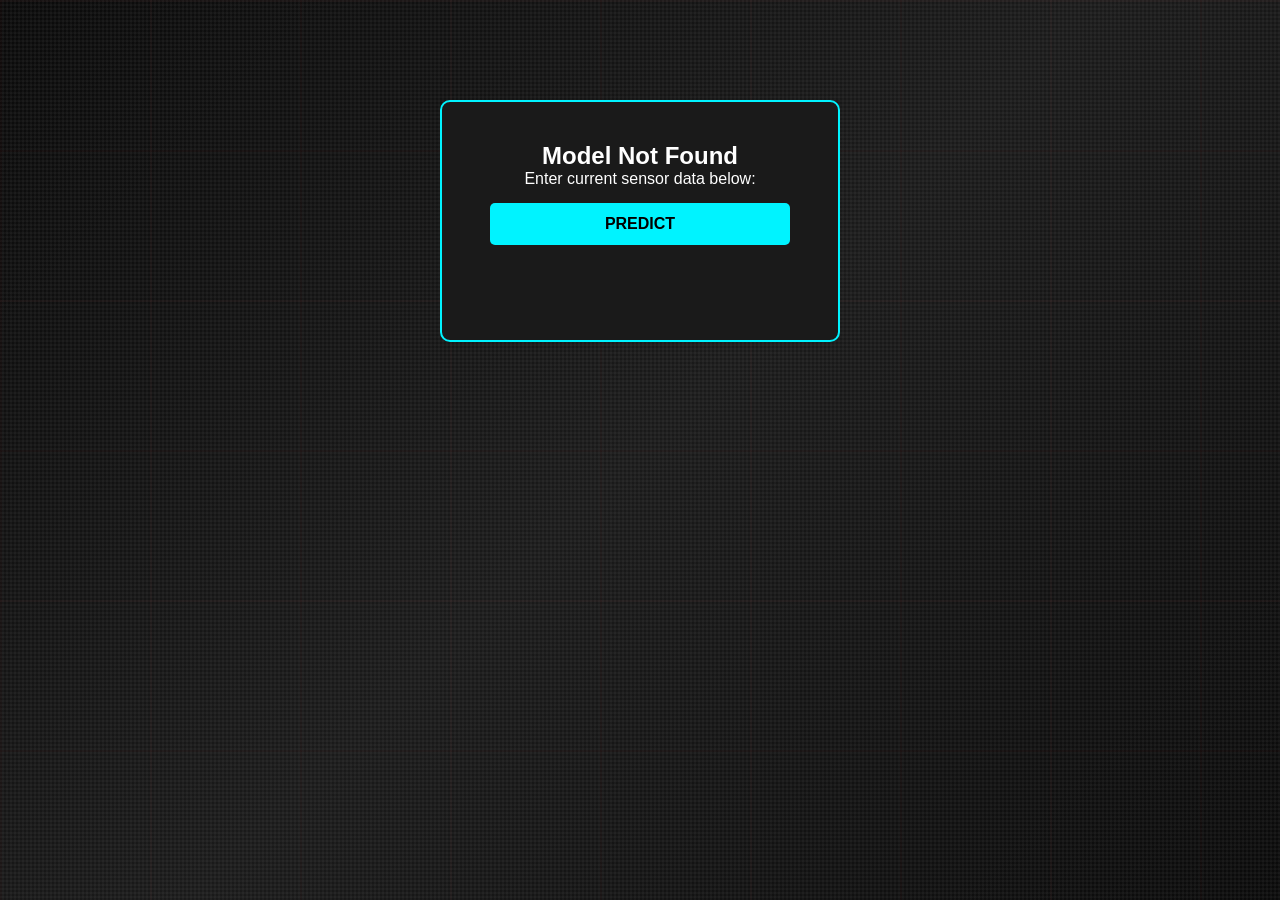
==== prediction.html @ 8bbd8774 "Update prediction.html" ====
<!DOCTYPE html>
<html lang="en">
<head>
    <meta charset="UTF-8">
    <title>Live Disaster Prediction</title>
    <link rel="stylesheet" href="design.css"> 
    <style>
        .prediction-box { 
            background: #1a1a1a; 
            padding: 40px; 
            border: 2px solid #00f3ff; 
            border-radius: 10px; 
            width: 400px; 
            margin: 100px auto; 
            text-align: center; 
            color: white; 
            font-family: sans-serif;
        }
        input { 
            width: 90%; 
            padding: 12px; 
            margin: 10px 0; 
            background: #333; 
            color: white; 
            border: 1px solid #555; 
            border-radius: 5px; 
            font-size: 16px;
        }
        button { 
            background: #00f3ff; 
            color: black; 
            padding: 12px 20px; 
            font-weight: bold; 
            cursor: pointer; 
            border: none; 
            margin-top: 15px; 
            width: 95%; 
            font-size: 16px; 
            border-radius: 5px;
        }
        #result { 
            margin-top: 25px; 
            font-size: 20px; 
            font-weight: bold; 
            padding: 15px; 
            border-radius: 8px;
        }
        /* Color Classes */
        .safe { color: #00e676; }
        .medium { color: #ffeb3b; }
        .danger { color: #ff4444; }
        .guide-text { font-size: 13px; color: #aaa; margin-top: 15px; border-top: 1px solid #444; padding-top: 10px; line-height: 1.5; }
    </style>
</head>
<body>

    <div class="prediction-box">
        <h2 id="page-title">Loading Model...</h2>
        <p>Enter current sensor data below:</p>
        
        <div id="input-container"></div>
        
        <button onclick="getLivePrediction()">PREDICT</button>
        <div id="result"></div>
    </div>

    <script>
        const disasterConfig = {
            'landslide': { title: 'Landslide', features: ['Slope Steepness', 'Precipitation Level', 'Terrain Curvature'] },
            'flood': { title: 'Flood', features: ['Monsoon Intensity', 'Drainage Systems Score', 'Siltation Score'] },
            'cyclone': { title: 'Cyclone', features: ['Atmospheric Pressure (mb)', 'Wind Speed (km/h)', 'Humidity (%)'] },
            'drought': { title: 'Drought', features: ['Precipitation (mm)', 'Humidity (%)', 'Average Temp (C)'] },
            'heatwave': { title: 'Heatwave', features: ['Max Temp (C)', 'Average Temp (C)', 'Relative Humidity (%)'] },
            'earthquake': { title: 'Earthquake', features: ['Magnitude', 'Longitude', 'Depth (km)'] },
            'tsunami': { title: 'Tsunami', features: ['Significance Score', 'Magnitude', 'Depth (km)'] },
            'forestfires': { title: 'Forest Fire', features: ['Relative Humidity (%)', 'Fuel Moisture (FFMC)', 'Temperature (C)'] }
        };

        const urlParams = new URLSearchParams(window.location.search);
        const activeModel = urlParams.get('model');

        window.onload = function() {
            if (!activeModel || !disasterConfig[activeModel]) {
                document.getElementById('page-title').innerText = "Model Not Found";
                return;
            }
            const config = disasterConfig[activeModel];
            document.getElementById('page-title').innerText = config.title + " Live AI";
            let inputsHTML = '';
            for (let i = 0; i < config.features.length; i++) {
                inputsHTML += `<input type="number" id="input-${i}" placeholder="${config.features[i]}" step="any">`;
            }
            document.getElementById('input-container').innerHTML = inputsHTML;
        };

        async function getLivePrediction() {
            const config = disasterConfig[activeModel];
            const resultDiv = document.getElementById('result');
            let userInputs = {};
            for (let i = 0; i < config.features.length; i++) {
                let val = document.getElementById(`input-${i}`).value;
                if (!val) { alert("Please fill all fields!"); return; }
                userInputs[`f${i+1}`] = parseFloat(val);
            }

            resultDiv.innerHTML = "Analyzing AI...";
            resultDiv.className = "";
            resultDiv.style.color = "white";

            try {
                const response = await fetch(`https://disaster-ai-1-o9ui.onrender.com/predict/${activeModel}`, {
                    method: 'POST',
                    headers: { 'Content-Type': 'application/json' },
                    body: JSON.stringify(userInputs)
                });

                const answer = await response.json();
                const prob = answer.probability;
                const guide = `<div class="guide-text"><b>Risk Guide:</b><br>0% to 30%: SAFE<br>40% to 60%: MEDIUM<br>70% to 100%: DANGER</div>`;

                // LOGIC RANGES
                if (prob <= 30) {
                    resultDiv.innerHTML = `✅ SAFE AREA<br>Risk Level: ${prob}% ${guide}`;
                    resultDiv.className = "safe";
                } 
                else if (prob >= 40 && prob <= 60) {
                    resultDiv.innerHTML = `⚠️ MEDIUM RISK<br>Risk Level: ${prob}% ${guide}`;
                    resultDiv.className = "medium";
                } 
                else if (prob >= 70) {
                    resultDiv.innerHTML = `🚨 DANGER DETECTED<br>Risk Level: ${prob}% ${guide}`;
                    resultDiv.className = "danger";
                }
                else {
                    resultDiv.innerHTML = `⚖️ UNCERTAIN<br>Risk Level: ${prob}% ${guide}`;
                }
            } catch (error) {
                resultDiv.innerHTML = "Error: Is the Python Server running?";
                resultDiv.className = "danger";
            }
        }
    </script>
</body>
</html>
---- design.css ----
@charset "utf-8";
/* CSS Document */

/*

TemplateMo 600 Prism Flux

https://templatemo.com/tm-600-prism-flux

*/

* {
	margin: 0;
	padding: 0;
	box-sizing: border-box;
}

:root {
	--primary-black: #0a0a0a;
	--carbon-dark: #121212;
	--carbon-medium: #1a1a1a;
	--carbon-light: #2a2a2a;
	--metal-dark: #3a3a3a;
	--metal-light: #4a4a4a;
	--accent-red: #ff3333;
	--accent-blue: #00a8ff;
	--accent-green: #00ff88;
	--accent-purple: #9945ff;
	--accent-cyan: #00ffff;
	--text-primary: #ffffff;
	--text-secondary: #b0b0b0;
	--text-dim: #808080;
}

html {
	scroll-behavior: smooth;
}

body {
	font-family: 'Orbitron', 'Rajdhani', sans-serif;
	background: var(--primary-black);
	color: var(--text-primary);
	overflow-x: hidden;
	position: relative;
}

/* Carbon Fiber Background Pattern */
body::before {
	content: '';
	position: fixed;
	top: 0;
	left: 0;
	width: 100%;
	height: 100%;
	background:
		repeating-linear-gradient(0deg,
			transparent,
			transparent 2px,
			rgba(255, 255, 255, 0.03) 2px,
			rgba(255, 255, 255, 0.03) 4px),
		repeating-linear-gradient(90deg,
			transparent,
			transparent 2px,
			rgba(255, 255, 255, 0.03) 2px,
			rgba(255, 255, 255, 0.03) 4px),
		linear-gradient(135deg,
			var(--primary-black) 0%,
			var(--carbon-dark) 25%,
			var(--carbon-medium) 50%,
			var(--carbon-dark) 75%,
			var(--primary-black) 100%);
	z-index: -2;
}

/* Animated Grid Overlay */
body::after {
	content: '';
	position: fixed;
	top: 0;
	left: 0;
	width: 100%;
	height: 100%;
	background-image:
		linear-gradient(rgba(255, 51, 51, 0.05) 2px, transparent 2px),
		linear-gradient(90deg, rgba(255, 51, 51, 0.05) 2px, transparent 2px);
	background-size: 150px 150px;
	animation: gridMove 20s linear infinite;
	z-index: -1;
	opacity: 0.5;
}

@keyframes gridMove {
	0% {
		transform: translate(0, 0);
	}

	100% {
		transform: translate(150px, 150px);
	}
}

/* Loading Screen */
.loader {
	position: fixed;
	top: 0;
	left: 0;
	width: 100%;
	height: 100vh;
	background: var(--primary-black);
	display: flex;
	justify-content: center;
	align-items: center;
	z-index: 10000;
	transition: opacity 0.5s, visibility 0.5s;
}

.loader.hidden {
	opacity: 0;
	visibility: hidden;
}

.loader-content {
	text-align: center;
}

.loader-prism {
	width: 100px;
	height: 100px;
	position: relative;
	margin: 0 auto 30px;
}

.prism-face {
	position: absolute;
	width: 100%;
	height: 100%;
	border: 2px solid transparent;
	transform-origin: center;
	animation: prismRotate 3s linear infinite;
}

.prism-face:nth-child(1) {
	border-image: linear-gradient(45deg, var(--accent-red), var(--accent-blue)) 1;
	animation-delay: 0s;
}

.prism-face:nth-child(2) {
	border-image: linear-gradient(45deg, var(--accent-blue), var(--accent-green)) 1;
	transform: rotate(60deg);
	animation-delay: 0.2s;
}

.prism-face:nth-child(3) {
	border-image: linear-gradient(45deg, var(--accent-green), var(--accent-purple)) 1;
	transform: rotate(120deg);
	animation-delay: 0.4s;
}

@keyframes prismRotate {
	0% {
		transform: rotate(0deg) scale(1);
	}

	50% {
		transform: rotate(180deg) scale(1.2);
	}

	100% {
		transform: rotate(360deg) scale(1);
	}
}

/* Navigation Header */
.header {
	position: fixed;
	top: 0;
	width: 100%;
	background: linear-gradient(180deg,
			rgba(18, 18, 18, 0.98) 0%,
			rgba(18, 18, 18, 0.9) 50%,
			rgba(18, 18, 18, 0) 100%);
	backdrop-filter: blur(20px);
	border-bottom: 1px solid rgba(255, 255, 255, 0.1);
	z-index: 1000;
	transition: all 0.3s ease;
}

.header.scrolled {
	background: rgba(18, 18, 18, 0.98);
	backdrop-filter: blur(30px);
	box-shadow: 0 10px 30px rgba(0, 0, 0, 0.8);
}

.nav-container {
	max-width: 1400px;
	margin: 0 auto;
	display: flex;
	justify-content: space-between;
	align-items: center;
	padding: 20px 30px;
}

.logo {
	display: flex;
	align-items: center;
	text-decoration: none;
	position: relative;
}

.logo-icon {
	width: 45px;
	height: 45px;
	margin-right: 15px;
	position: relative;
}

/* Prism-inspired logo */
.logo-prism {
	width: 100%;
	height: 100%;
	position: relative;
	display: flex;
	align-items: center;
	justify-content: center;
}

.prism-shape {
	width: 30px;
	height: 30px;
	position: relative;
	transform: rotate(45deg);
	background: linear-gradient(135deg,
			var(--accent-red) 0%,
			var(--accent-blue) 33%,
			var(--accent-green) 66%,
			var(--accent-purple) 100%);
	animation: prismShine 3s ease-in-out infinite;
}

@keyframes prismShine {

	0%,
	100% {
		filter: brightness(1) hue-rotate(0deg);
		transform: rotate(45deg) scale(1);
	}

	50% {
		filter: brightness(1.5) hue-rotate(10deg);
		transform: rotate(45deg) scale(1.1);
	}
}

.prism-shape::before,
.prism-shape::after {
	content: '';
	position: absolute;
	width: 100%;
	height: 100%;
	background: inherit;
	opacity: 0.5;
}

.prism-shape::before {
	transform: rotate(60deg);
}

.prism-shape::after {
	transform: rotate(-60deg);
}

.logo-text {
	font-size: 24px;
	font-weight: 900;
	letter-spacing: 2px;
	text-transform: uppercase;
}

.logo-text .prism {
	background: linear-gradient(135deg, var(--text-primary), var(--accent-cyan));
	-webkit-background-clip: text;
	-webkit-text-fill-color: transparent;
	background-clip: text;
}

.logo-text .flux {
	color: var(--text-secondary);
	font-weight: 300;
	margin-left: 5px;
}

.nav-menu {
	display: flex;
	list-style: none;
	gap: 10px;
	align-items: center;
}

.nav-menu a {
	color: var(--text-secondary);
	text-decoration: none;
	padding: 12px 25px;
	transition: all 0.3s ease;
	position: relative;
	text-transform: uppercase;
	font-weight: 500;
	letter-spacing: 1px;
	font-size: 14px;
}

.nav-menu a::before {
	content: '';
	position: absolute;
	bottom: 0;
	left: 50%;
	transform: translateX(-50%);
	width: 0;
	height: 2px;
	background: linear-gradient(90deg, var(--accent-blue), var(--accent-purple));
	transition: width 0.3s ease;
}

.nav-menu a:hover {
	color: var(--text-primary);
}

.nav-menu a:hover::before,
.nav-menu a.active::before {
	width: 80%;
}

.nav-menu a.active {
	color: var(--accent-cyan);
}

.menu-toggle {
	display: none;
	flex-direction: column;
	cursor: pointer;
	padding: 5px;
}

.menu-toggle span {
	width: 30px;
	height: 3px;
	background: linear-gradient(90deg, var(--accent-blue), var(--accent-purple));
	margin: 3px 0;
	transition: 0.3s;
	border-radius: 2px;
}

.menu-toggle.active span:nth-child(1) {
	transform: rotate(-45deg) translate(-5px, 6px);
}

.menu-toggle.active span:nth-child(2) {
	opacity: 0;
}

.menu-toggle.active span:nth-child(3) {
	transform: rotate(45deg) translate(-5px, -6px);
}

/* Hero Section with 3D Carousel */
.hero {
	min-height: 100vh;
	display: flex;
	align-items: center;
	justify-content: center;
	position: relative;
	padding: 120px 20px 80px;
	background: radial-gradient(ellipse at center,
			rgba(153, 69, 255, 0.1) 0%,
			transparent 50%);
}

.carousel-container {
	width: 100%;
	max-width: 1600px;
	height: 650px;
	perspective: 1200px;
	position: relative;
	padding-top: 60px;
}

.carousel {
	width: 100%;
	height: 100%;
	position: relative;
	transform-style: preserve-3d;
}

.carousel-item {
	position: absolute;
	width: 400px;
	height: 500px;
	left: 50%;
	top: 50%;
	transform-style: preserve-3d;
	transition: all 0.8s cubic-bezier(0.4, 0.0, 0.2, 1);
	cursor: pointer;
	transform-origin: center center;
}

.carousel-item .card {
	width: 100%;
	height: 100%;
	background: linear-gradient(135deg, var(--carbon-medium), var(--carbon-dark));
	border: 2px solid var(--metal-dark);
	border-radius: 20px;
	padding: 30px;
	position: relative;
	overflow: hidden;
	box-shadow:
		0 20px 40px rgba(0, 0, 0, 0.8),
		inset 0 1px 0 rgba(255, 255, 255, 0.1);
}

.carousel-item .card::before {
	content: '';
	position: absolute;
	top: 0;
	left: 0;
	right: 0;
	height: 1px;
	background: linear-gradient(90deg,
			transparent,
			rgba(255, 255, 255, 0.5),
			transparent);
	animation: scanline 3s linear infinite;
}

@keyframes scanline {
	0% {
		transform: translateY(0);
	}

	100% {
		transform: translateY(500px);
	}
}

.card-number {
	position: absolute;
	top: 20px;
	right: 30px;
	font-size: 72px;
	font-weight: 900;
	color: rgba(153, 69, 255, 0.1);
	font-family: 'Orbitron', monospace;
}

.card-image {
	width: 100%;
	height: 200px;
	background: var(--carbon-dark);
	border-radius: 10px;
	margin-bottom: 20px;
	overflow: hidden;
	position: relative;
	border: 1px solid var(--metal-dark);
}

.card-image img {
	width: 100%;
	height: 100%;
	object-fit: cover;
	filter: grayscale(50%) contrast(1.2);
	transition: all 0.5s ease;
}

.carousel-item:hover .card-image img {
	filter: grayscale(0%) contrast(1.3);
	transform: scale(1.1);
}

.card-title {
	font-size: 24px;
	font-weight: 700;
	margin-bottom: 15px;
	text-transform: uppercase;
	letter-spacing: 2px;
	background: linear-gradient(135deg, var(--text-primary), var(--accent-purple));
	-webkit-background-clip: text;
	-webkit-text-fill-color: transparent;
	background-clip: text;
}

.card-description {
	color: var(--text-secondary);
	line-height: 1.6;
	margin-bottom: 20px;
	font-size: 14px;
}

.card-tech {
	display: flex;
	flex-wrap: wrap;
	gap: 8px;
	margin-bottom: 20px;
}

.tech-badge {
	padding: 5px 12px;
	background: rgba(153, 69, 255, 0.1);
	border: 1px solid var(--accent-purple);
	border-radius: 20px;
	font-size: 12px;
	color: var(--accent-purple);
	text-transform: uppercase;
	letter-spacing: 1px;
}

.card-cta {
	padding: 12px 30px;
	background: linear-gradient(135deg, var(--accent-purple), var(--accent-blue));
	border: none;
	border-radius: 30px;
	color: var(--text-primary);
	font-weight: 700;
	text-transform: uppercase;
	letter-spacing: 2px;
	cursor: pointer;
	transition: all 0.3s ease;
	box-shadow: 0 5px 15px rgba(153, 69, 255, 0.3);
}

.card-cta:hover {
	transform: translateY(-2px);
	box-shadow: 0 8px 25px rgba(153, 69, 255, 0.5);
}

/* Carousel Controls */
.carousel-controls {
	position: absolute;
	bottom: -70px;
	left: 50%;
	transform: translateX(-50%);
	display: flex;
	gap: 20px;
	z-index: 100;
}

.carousel-btn {
	width: 60px;
	height: 60px;
	background: linear-gradient(135deg, var(--carbon-medium), var(--carbon-dark));
	border: 2px solid var(--metal-dark);
	border-radius: 50%;
	color: var(--accent-purple);
	font-size: 24px;
	cursor: pointer;
	transition: all 0.3s ease;
	display: flex;
	align-items: center;
	justify-content: center;
	box-shadow:
		0 5px 15px rgba(0, 0, 0, 0.5),
		inset 0 1px 0 rgba(255, 255, 255, 0.1);
}

.carousel-btn:hover {
	border-color: var(--accent-purple);
	box-shadow:
		0 8px 25px rgba(153, 69, 255, 0.3),
		inset 0 1px 0 rgba(255, 255, 255, 0.2);
	transform: scale(1.1);
}

.carousel-indicators {
	position: absolute;
	top: 30px;
	left: 50%;
	transform: translateX(-50%);
	display: flex;
	gap: 15px;
	z-index: 100;
}

.indicator {
	width: 12px;
	height: 12px;
	background: var(--metal-dark);
	border: 1px solid var(--metal-light);
	border-radius: 50%;
	cursor: pointer;
	transition: all 0.3s ease;
}

.indicator.active {
	background: linear-gradient(135deg, var(--accent-purple), var(--accent-blue));
	box-shadow: 0 0 10px rgba(153, 69, 255, 0.5);
	transform: scale(1.3);
}

/* NEW: Prism Philosophy Section */
.philosophy-section {
	padding: 120px 30px;
	background: linear-gradient(180deg,
			var(--primary-black) 0%,
			rgba(153, 69, 255, 0.02) 50%,
			var(--primary-black) 100%);
	position: relative;
	overflow: hidden;
}

.philosophy-container {
	max-width: 1200px;
	margin: 0 auto;
	text-align: center;
}

/* Animated Prism Line */
.prism-line {
	width: 100%;
	height: 2px;
	margin: 0 auto 60px;
	position: relative;
	overflow: hidden;
	background: var(--carbon-medium);
}

.prism-line::before {
	content: '';
	position: absolute;
	top: 0;
	left: -100%;
	width: 100%;
	height: 100%;
	background: linear-gradient(90deg,
			transparent,
			var(--accent-red) 20%,
			var(--accent-blue) 40%,
			var(--accent-green) 60%,
			var(--accent-purple) 80%,
			transparent);

	animation: prismSweep 4s ease-in-out infinite;
}

@keyframes prismSweep {
	0% {
		left: -100%;
	}

	100% {
		left: 100%;
	}
}

.philosophy-headline {
	font-size: 56px;
	font-weight: 900;
	text-transform: uppercase;
	letter-spacing: 3px;
	margin-bottom: 30px;
	line-height: 1.2;
	background: linear-gradient(135deg,
			var(--accent-cyan) 0%,
			var(--accent-purple) 25%,
			var(--accent-blue) 50%,
			var(--accent-green) 75%,
			var(--accent-cyan) 100%);
	-webkit-background-clip: text;
	-webkit-text-fill-color: transparent;
	background-clip: text;
	background-size: 200% 200%;
	animation: gradientFlow 5s ease infinite;
}

@keyframes gradientFlow {
	0% {
		background-position: 0% 50%;
	}

	50% {
		background-position: 100% 50%;
	}

	100% {
		background-position: 0% 50%;
	}
}

.philosophy-subheading {
	font-size: 20px;
	color: var(--text-secondary);
	max-width: 700px;
	margin: 0 auto 80px;
	line-height: 1.6;
	font-weight: 300;
}

.philosophy-pillars {
	display: grid;
	grid-template-columns: repeat(auto-fit, minmax(300px, 1fr));
	gap: 50px;
	margin-bottom: 60px;
}

.pillar {
	position: relative;
	padding: 40px 30px;
	background: linear-gradient(135deg,
			rgba(42, 42, 42, 0.2),
			rgba(26, 26, 26, 0.3));
	border: 1px solid var(--metal-dark);
	border-radius: 20px;
	transition: all 0.4s ease;
	overflow: hidden;
}

.pillar::before {
	content: '';
	position: absolute;
	top: 0;
	left: 0;
	width: 100%;
	height: 2px;
	background: linear-gradient(90deg,
			var(--accent-purple),
			var(--accent-blue),
			var(--accent-green));
	transform: scaleX(0);
	transition: transform 0.4s ease;
}

.pillar:hover::before {
	transform: scaleX(1);
}

.pillar:hover {
	transform: translateY(-10px);
	border-color: var(--accent-purple);
	box-shadow: 0 20px 40px rgba(153, 69, 255, 0.2);
	background: linear-gradient(135deg,
			rgba(153, 69, 255, 0.05),
			rgba(26, 26, 26, 0.3));
}

.pillar-icon {
	width: 80px;
	height: 80px;
	margin: 0 auto 25px;
	display: flex;
	align-items: center;
	justify-content: center;
	font-size: 40px;
	position: relative;
}

.pillar-icon::before {
	content: '';
	position: absolute;
	width: 100%;
	height: 100%;
	background: linear-gradient(135deg, var(--accent-purple), var(--accent-blue));
	border-radius: 50%;
	opacity: 0.2;
	animation: pulse 3s ease-in-out infinite;
}

@keyframes pulse {

	0%,
	100% {
		transform: scale(1);
		opacity: 0.2;
	}

	50% {
		transform: scale(1.2);
		opacity: 0.1;
	}
}

.pillar-title {
	font-size: 24px;
	font-weight: 700;
	text-transform: uppercase;
	letter-spacing: 2px;
	margin-bottom: 15px;
	color: var(--text-primary);
}

.pillar-description {
	font-size: 16px;
	color: var(--text-secondary);
	line-height: 1.6;
}
.pillar-description a {
	color: var(--accent-cyan);
	text-decoration: none;
	transition: all 0.3s ease;
	position: relative;
}

.pillar-description a::after {
	content: '';
	position: absolute;
	bottom: -2px;
	left: 0;
	width: 0;
	height: 1px;
	background: var(--accent-cyan);
	transition: width 0.3s ease;
}

.pillar-description a:hover {
	color: var(--accent-purple);
}

.pillar-description a:hover::after {
	width: 100%;
}

/* Particle Effect Background */
.philosophy-particles {
	position: absolute;
	width: 100%;
	height: 100%;
	top: 0;
	left: 0;
	overflow: hidden;
	pointer-events: none;
}

.particle {
	position: absolute;
	width: 4px;
	height: 4px;
	background: linear-gradient(135deg, var(--accent-cyan), var(--accent-purple));
	border-radius: 50%;
	opacity: 0;
	animation: float-particle 20s infinite linear;
}

@keyframes float-particle {
	0% {
		transform: translateY(0) rotate(0deg);
		opacity: 0;
	}

	5% {
		opacity: 1;
	}

	95% {
		opacity: 1;
	}

	100% {
		transform: translateY(-100vh) rotate(720deg);
		opacity: 0;
	}
}

/* Stats Section with Content */
.stats-section {
	padding: 120px 30px;
	background: linear-gradient(180deg,
			var(--primary-black) 0%,
			var(--carbon-dark) 50%,
			var(--primary-black) 100%);
	position: relative;
}

.stats-grid {
	max-width: 1200px;
	margin: 0 auto;
	display: grid;
	grid-template-columns: repeat(auto-fit, minmax(250px, 1fr));
	gap: 40px;
}

.stat-card {
	background: linear-gradient(135deg,
			rgba(42, 42, 42, 0.5),
			rgba(26, 26, 26, 0.8));
	border: 1px solid var(--metal-dark);
	border-radius: 15px;
	padding: 40px 30px;
	text-align: center;
	position: relative;
	overflow: hidden;
	transition: all 0.3s ease;
}

.stat-card::before {
	content: '';
	position: absolute;
	top: 0;
	left: -100%;
	width: 100%;
	height: 2px;
	background: linear-gradient(90deg,
			transparent,
			var(--accent-purple),
			transparent);
	animation: none;
}

.stat-card:hover::before {
	animation: slideRight 0.5s ease forwards;
}

@keyframes slideRight {
	0% {
		left: -100%;
	}

	100% {
		left: 100%;
	}
}

.stat-card:hover {
	transform: translateY(-5px);
	border-color: var(--accent-purple);
	box-shadow: 0 15px 35px rgba(153, 69, 255, 0.2);
}

.stat-icon {
	width: 80px;
	height: 80px;
	background: linear-gradient(135deg, var(--accent-purple), var(--accent-blue));
	border-radius: 50%;
	display: flex;
	align-items: center;
	justify-content: center;
	margin: 0 auto 20px;
	font-size: 36px;
	color: var(--text-primary);
	box-shadow: 0 10px 25px rgba(153, 69, 255, 0.3);
}

.stat-number {
	font-size: 48px;
	font-weight: 900;
	color: var(--text-primary);
	margin-bottom: 10px;
	font-family: 'Orbitron', monospace;
}

.stat-label {
	font-size: 14px;
	color: var(--text-secondary);
	text-transform: uppercase;
	letter-spacing: 2px;
	margin-bottom: 15px;
}

.stat-description {
	font-size: 13px;
	color: var(--text-dim);
	line-height: 1.5;
	padding: 0 10px;
}

/* Enhanced Skills Section - Technical Arsenal */
.skills-section {
	padding: 120px 30px;
	background: var(--carbon-dark);
	position: relative;
	overflow: hidden;
}

.skills-container {
	max-width: 1200px;
	margin: 0 auto;
}

.section-header {
	text-align: center;
	margin-bottom: 80px;
}

.section-title {
	font-size: 48px;
	font-weight: 900;
	text-transform: uppercase;
	letter-spacing: 3px;
	margin-bottom: 20px;
	background: linear-gradient(135deg, var(--text-primary), var(--accent-purple));
	-webkit-background-clip: text;
	-webkit-text-fill-color: transparent;
	background-clip: text;
}

.section-subtitle {
	color: var(--text-secondary);
	font-size: 18px;
	max-width: 600px;
	margin: 0 auto;
}

/* Hexagonal Skills Grid */
.skills-hexagon-grid {
	display: flex;
	flex-wrap: wrap;
	justify-content: center;
	gap: 20px;
	margin-top: 60px;
}

.skill-hexagon {
	width: 200px;
	height: 230px;
	position: relative;
	margin: 30px 10px;
	cursor: pointer;
	transition: all 0.3s ease;
}

.skill-hexagon:hover {
	transform: translateY(-10px);
}

.hexagon-inner {
	width: 100%;
	height: 100%;
	position: relative;
	transform: rotate(30deg);
	overflow: hidden;
	border-radius: 20px;
	background: linear-gradient(135deg, var(--carbon-medium), var(--carbon-light));
	border: 2px solid var(--metal-dark);
}

.skill-hexagon:hover .hexagon-inner {
	border-color: var(--accent-purple);
	box-shadow: 0 0 30px rgba(153, 69, 255, 0.5);
}

.hexagon-content {
	position: absolute;
	width: 100%;
	height: 100%;
	top: 0;
	left: 0;
	transform: rotate(-30deg);
	display: flex;
	flex-direction: column;
	align-items: center;
	justify-content: center;
	padding: 20px;
}

.skill-icon-hex {
	font-size: 48px;
	margin-bottom: 15px;
	color: var(--accent-purple);
	animation: float 3s ease-in-out infinite;
}

@keyframes float {

	0%,
	100% {
		transform: translateY(0);
	}

	50% {
		transform: translateY(-10px);
	}
}

.skill-name-hex {
	font-size: 16px;
	font-weight: 700;
	text-transform: uppercase;
	letter-spacing: 1px;
	color: var(--text-primary);
	margin-bottom: 10px;
	text-align: center;
}

.skill-level {
	width: 100%;
	height: 4px;
	background: var(--carbon-dark);
	border-radius: 2px;
	overflow: hidden;
	position: relative;
}

.skill-level-fill {
	height: 100%;
	background: linear-gradient(90deg, var(--accent-blue), var(--accent-purple));
	border-radius: 2px;
	position: relative;
	animation: fillLevel 2s ease-out;
}

@keyframes fillLevel {
	0% {
		width: 0;
	}
}

.skill-percentage-hex {
	font-size: 14px;
	color: var(--text-secondary);
	margin-top: 8px;
	font-weight: 600;
}

/* Skill Categories Tabs */
.skill-categories {
	display: flex;
	justify-content: center;
	gap: 20px;
	margin-bottom: 40px;
	flex-wrap: wrap;
}

.category-tab {
	padding: 12px 30px;
	background: var(--carbon-medium);
	border: 1px solid var(--metal-dark);
	border-radius: 30px;
	color: var(--text-secondary);
	cursor: pointer;
	transition: all 0.3s ease;
	text-transform: uppercase;
	font-size: 14px;
	letter-spacing: 1px;
}

.category-tab:hover {
	background: rgba(153, 69, 255, 0.1);
	border-color: var(--accent-purple);
	color: var(--text-primary);
}

.category-tab.active {
	background: linear-gradient(135deg, var(--accent-purple), var(--accent-blue));
	border-color: var(--accent-purple);
	color: var(--text-primary);
	box-shadow: 0 5px 20px rgba(153, 69, 255, 0.3);
}

/* Contact Section */
.contact-section {
	padding: 120px 30px;
	background: linear-gradient(180deg,
			var(--carbon-dark) 0%,
			var(--primary-black) 100%);
	position: relative;
}

.contact-container {
	max-width: 1200px;
	margin: 0 auto;
	display: grid;
	grid-template-columns: 1fr 1fr;
	gap: 60px;
	align-items: start;
}

.contact-info {
	padding: 40px;
	background: linear-gradient(135deg,
			rgba(42, 42, 42, 0.3),
			rgba(26, 26, 26, 0.5));
	border: 1px solid var(--metal-dark);
	border-radius: 20px;
}

.info-item {
	display: flex;
	align-items: center;
	margin-bottom: 30px;
	padding: 20px;
	background: var(--carbon-dark);
	border-radius: 10px;
	transition: all 0.3s ease;
	text-decoration: none;
	cursor: pointer;
	position: relative;
	overflow: hidden;
}

.info-item::before {
	content: '';
	position: absolute;
	top: 0;
	left: -100%;
	width: 100%;
	height: 100%;
	background: linear-gradient(90deg,
			transparent,
			rgba(153, 69, 255, 0.1),
			transparent);
	transition: left 0.5s ease;
}

.info-item:hover::before {
	left: 100%;
}

.info-item:hover {
	transform: translateX(10px);
	background: rgba(153, 69, 255, 0.1);
	box-shadow: 0 5px 20px rgba(153, 69, 255, 0.2);
}

a.info-item {
	color: inherit;
	text-decoration: none;
}

.info-icon {
	width: 50px;
	height: 50px;
	background: linear-gradient(135deg, var(--accent-purple), var(--accent-blue));
	border-radius: 50%;
	display: flex;
	align-items: center;
	justify-content: center;
	margin-right: 20px;
	color: var(--text-primary);
	font-size: 20px;
	flex-shrink: 0;
	transition: all 0.3s ease;
}

.info-item:hover .info-icon {
	transform: scale(1.1) rotate(10deg);
	box-shadow: 0 8px 25px rgba(153, 69, 255, 0.4);
}

.info-text h4 {
	color: var(--text-primary);
	margin-bottom: 5px;
	font-size: 16px;
	text-transform: uppercase;
	letter-spacing: 1px;
	transition: all 0.3s ease;
}

.info-item:hover .info-text h4 {
	color: var(--accent-cyan);
}

.info-text p {
	color: var(--text-secondary);
	font-size: 14px;
	transition: all 0.3s ease;
}

.info-item:hover .info-text p {
	color: var(--text-primary);
}

/* Add external link indicator for clickable items */
.info-item[target="_blank"] .info-text p::after {
	content: ' ↗';
	font-size: 12px;
	opacity: 0;
	transition: opacity 0.3s ease;
}

.info-item[target="_blank"]:hover .info-text p::after {
	opacity: 1;
}

.contact-form {
	padding: 40px;
	background: linear-gradient(135deg,
			rgba(42, 42, 42, 0.3),
			rgba(26, 26, 26, 0.5));
	border: 1px solid var(--metal-dark);
	border-radius: 20px;
}

.form-group {
	margin-bottom: 25px;
}

.form-group label {
	display: block;
	color: var(--text-secondary);
	margin-bottom: 10px;
	text-transform: uppercase;
	font-size: 12px;
	letter-spacing: 1px;
}

.form-group input,
.form-group textarea {
	width: 100%;
	padding: 15px;
	background: var(--carbon-dark);
	border: 1px solid var(--metal-dark);
	border-radius: 8px;
	color: var(--text-primary);
	font-size: 14px;
	transition: all 0.3s ease;
}

.form-group input:focus,
.form-group textarea:focus {
	outline: none;
	border-color: var(--accent-purple);
	box-shadow: 0 0 10px rgba(153, 69, 255, 0.2);
}

.form-group textarea {
	resize: vertical;
	min-height: 120px;
}

.submit-btn {
	width: 100%;
	padding: 15px;
	background: linear-gradient(135deg, var(--accent-purple), var(--accent-blue));
	border: none;
	border-radius: 8px;
	color: var(--text-primary);
	font-size: 16px;
	font-weight: 700;
	text-transform: uppercase;
	letter-spacing: 2px;
	cursor: pointer;
	transition: all 0.3s ease;
	box-shadow: 0 5px 15px rgba(153, 69, 255, 0.3);
}

.submit-btn:hover {
	transform: translateY(-3px);
	box-shadow: 0 8px 25px rgba(153, 69, 255, 0.5);
}

/* Footer */
.footer {
	padding: 60px 30px 30px;
	background: var(--primary-black);
	border-top: 1px solid var(--metal-dark);
	position: relative;
}

.footer-content {
	max-width: 1200px;
	margin: 0 auto;
	display: grid;
	grid-template-columns: 2fr 1fr 1fr 1fr;
	gap: 40px;
	margin-bottom: 40px;
}

.footer-brand {
	display: flex;
	flex-direction: column;
	gap: 20px;
}

.footer-logo {
	display: flex;
	align-items: center;
	margin-bottom: 15px;
}

.footer-description {
	color: var(--text-secondary);
	line-height: 1.6;
	font-size: 14px;
}

.footer-social {
	display: flex;
	gap: 15px;
}

.social-icon {
	width: 40px;
	height: 40px;
	background: var(--carbon-medium);
	border: 1px solid var(--metal-dark);
	border-radius: 50%;
	display: flex;
	align-items: center;
	justify-content: center;
	color: var(--text-secondary);
	text-decoration: none;
	transition: all 0.3s ease;
}

.social-icon:hover {
	background: linear-gradient(135deg, var(--accent-purple), var(--accent-blue));
	border-color: var(--accent-purple);
	color: var(--text-primary);
	transform: translateY(-3px);
	box-shadow: 0 5px 15px rgba(153, 69, 255, 0.3);
}

.footer-section h4 {
	color: var(--text-primary);
	margin-bottom: 20px;
	text-transform: uppercase;
	letter-spacing: 1px;
	font-size: 16px;
}

.footer-links {
	display: flex;
	flex-direction: column;
	gap: 10px;
}

.footer-links a {
	color: var(--text-secondary);
	text-decoration: none;
	transition: all 0.3s ease;
	font-size: 14px;
}

.footer-links a:hover {
	color: var(--accent-purple);
	padding-left: 10px;
}

.footer-bottom {
	padding-top: 30px;
	border-top: 1px solid var(--metal-dark);
	display: flex;
	justify-content: space-between;
	align-items: center;
	max-width: 1200px;
	margin: 0 auto;
}

.copyright {
	color: var(--text-dim);
	font-size: 14px;
}

.footer-credits {
	color: var(--text-dim);
	font-size: 14px;
}

.footer-credits a {
	color: var(--accent-purple);
	text-decoration: none;
}

.footer-credits a:hover {
	text-decoration: underline;
}

/* Responsive Design */
@media (max-width: 1024px) {
	.carousel-item {
		width: 350px;
		height: 480px;
	}

	.carousel-controls {
		bottom: -60px;
	}

	.card-image {
		height: 170px;
	}

	.card-title {
		font-size: 22px;
	}

	.card-description {
		font-size: 13px;
	}

	.philosophy-pillars {
		grid-template-columns: 1fr;
	}

	.contact-container {
		grid-template-columns: 1fr;
	}

	.footer-content {
		grid-template-columns: repeat(2, 1fr);
	}
}

@media (max-width: 768px) {
	.menu-toggle {
		display: flex;
	}

	.nav-menu {
		position: fixed;
		left: -100%;
		top: 85px;
		flex-direction: column;
		background: rgba(18, 18, 18, 0.98);
		width: 100%;
		text-align: center;
		transition: 0.3s;
		padding: 40px 0;
		border-bottom: 1px solid var(--metal-dark);
		gap: 0;
	}

	.nav-menu li {
		margin: 15px 0;
	}

	.nav-menu a {
		display: block;
		padding: 15px 30px;
		font-size: 16px;
	}

	.nav-menu.active {
		left: 0;
	}

	.carousel-item {
		width: 300px;
		height: 460px;
	}

	.carousel-item .card {
		padding: 20px;
	}

	.card-image {
		height: 150px;
		margin-bottom: 15px;
	}

	.card-title {
		font-size: 20px;
		margin-bottom: 12px;
	}

	.card-description {
		font-size: 13px;
		margin-bottom: 15px;
	}

	.card-tech {
		margin-bottom: 15px;
		gap: 6px;
	}

	.tech-badge {
		padding: 4px 10px;
		font-size: 11px;
	}

	.card-number {
		font-size: 50px;
		top: 15px;
		right: 20px;
	}

	.card-cta {
		padding: 10px 25px;
		font-size: 14px;
	}

	.carousel-controls {
		bottom: -60px;
		gap: 15px;
	}

	.carousel-btn {
		width: 50px;
		height: 50px;
		font-size: 20px;
	}

	.carousel-indicators {
		top: 20px;
		gap: 12px;
	}

	.indicator {
		width: 10px;
		height: 10px;
	}

	.philosophy-headline {
		font-size: 36px;
	}

	.section-title {
		font-size: 32px;
	}

	.stats-grid {
		grid-template-columns: 1fr;
	}

	.skill-hexagon {
		width: 150px;
		height: 170px;
		margin: 20px 5px;
	}

	.skill-icon-hex {
		font-size: 36px;
	}

	.skill-name-hex {
		font-size: 14px;
	}

	.footer-content {
		grid-template-columns: 1fr;
		text-align: center;
	}

	.footer-bottom {
		flex-direction: column;
		gap: 20px;
		text-align: center;
	}
}
/* Side Navigation Buttons */
.nav-btn {
    position: absolute;
    top: 50%;
    transform: translateY(-50%);
    background: rgba(153, 69, 255, 0.2);
    color: var(--accent-cyan);
    border: 1px solid var(--accent-purple);
    border-radius: 50%;
    width: 60px;
    height: 60px;
    font-size: 24px;
    cursor: pointer;
    z-index: 1000;
    transition: all 0.3s ease;
}

.manual-left { left: 50px; }
.manual-right { right: 50px; }

.nav-btn:hover {
    background: var(--accent-purple);
    color: white;
    box-shadow: 0 0 20px var(--accent-purple);
}

/* Footer Link Interaction */
.footer-links a {
    display: block;
    cursor: pointer;
    padding: 5px 0;
}
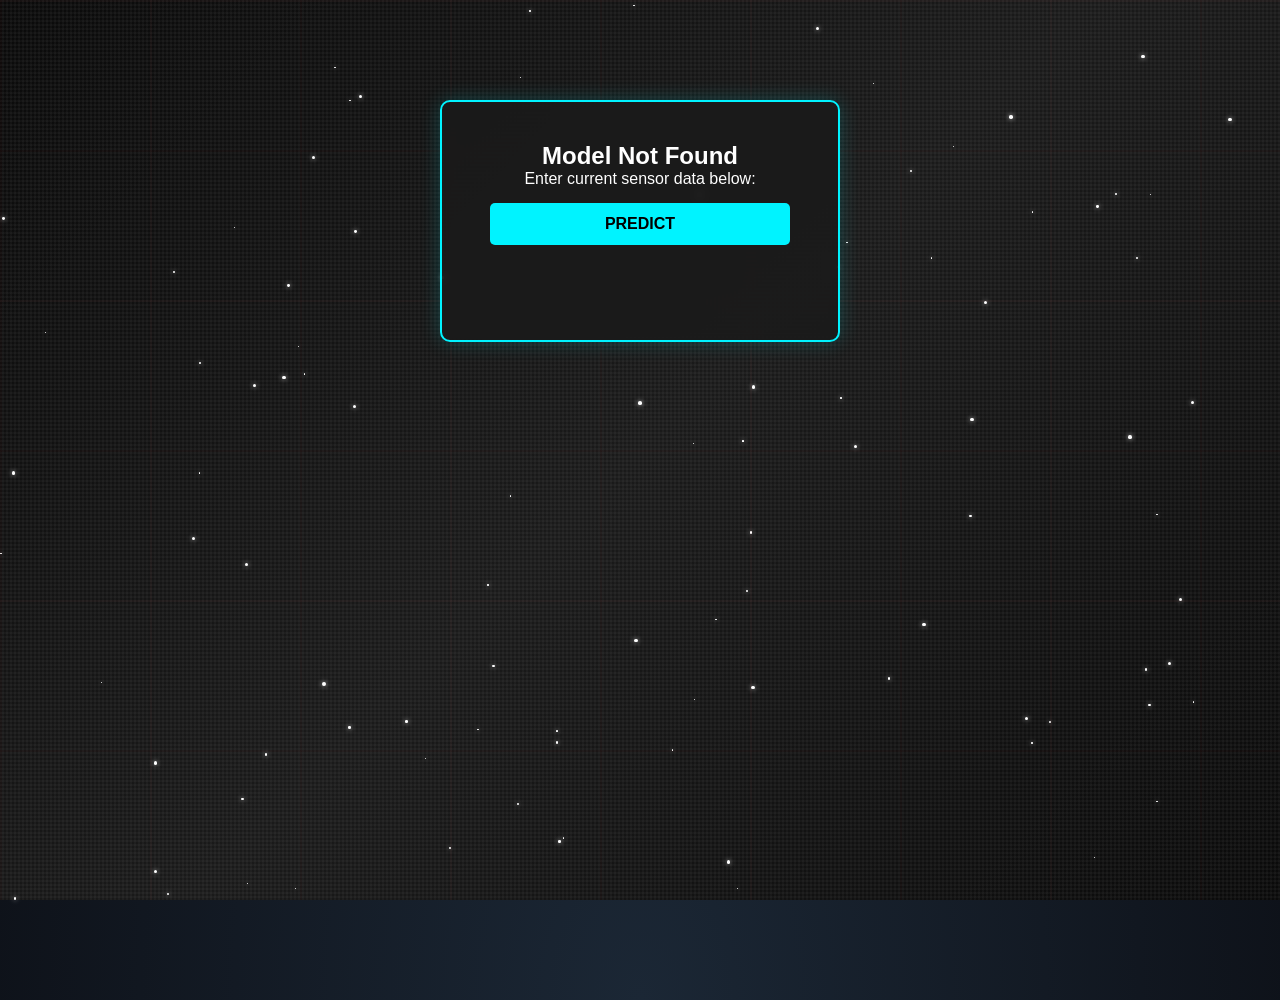
==== commit 2a38d510: "Update prediction.html" ====
--- a/prediction.html
+++ b/prediction.html
@@ -1,3 +1,4 @@
+
 <!DOCTYPE html>
 <html lang="en">
 <head>
@@ -5,8 +6,42 @@
     <title>Live Disaster Prediction</title>
     <link rel="stylesheet" href="design.css"> 
     <style>
+        /* --- GALAXY BACKGROUND STYLES --- */
+        body {
+            margin: 0;
+            padding: 0;
+            background: radial-gradient(ellipse at bottom, #1b2735 0%, #090a0f 100%);
+            overflow-x: hidden;
+            min-height: 100vh;
+        }
+        #galaxy-bg {
+            position: fixed;
+            top: 0;
+            left: 0;
+            width: 100vw;
+            height: 100vh;
+            z-index: -1; /* Keeps stars behind the box */
+        }
+        .star {
+            position: absolute;
+            background-color: white;
+            border-radius: 50%;
+            box-shadow: 0 0 5px rgba(255, 255, 255, 0.8);
+            animation: twinkle infinite alternate, floatUp infinite linear;
+        }
+        @keyframes twinkle {
+            0% { opacity: 0.2; transform: scale(0.8); }
+            100% { opacity: 1; transform: scale(1.2); }
+        }
+        @keyframes floatUp {
+            0% { transform: translateY(0); }
+            100% { transform: translateY(-100vh); }
+        }
+
+        /* --- PREDICTION BOX STYLES --- */
         .prediction-box { 
-            background: #1a1a1a; 
+            background: rgba(26, 26, 26, 0.85); /* Slightly transparent to see stars behind it */
+            backdrop-filter: blur(5px); /* Cool glass effect */
             padding: 40px; 
             border: 2px solid #00f3ff; 
             border-radius: 10px; 
@@ -15,6 +50,7 @@
             text-align: center; 
             color: white; 
             font-family: sans-serif;
+            box-shadow: 0 0 20px rgba(0, 243, 255, 0.2);
         }
         input { 
             width: 90%; 
@@ -37,6 +73,10 @@
             width: 95%; 
             font-size: 16px; 
             border-radius: 5px;
+            transition: 0.3s;
+        }
+        button:hover {
+            box-shadow: 0 0 15px #00f3ff;
         }
         #result { 
             margin-top: 25px; 
@@ -53,6 +93,8 @@
     </style>
 </head>
 <body>
+
+    <div id="galaxy-bg"></div>
 
     <div class="prediction-box">
         <h2 id="page-title">Loading Model...</h2>
@@ -65,6 +107,31 @@
     </div>
 
     <script>
+        // --- 1. GALAXY GENERATOR ---
+        function createStars() {
+            const bg = document.getElementById('galaxy-bg');
+            const starCount = 100; // You can change this to 200 for more stars!
+
+            for (let i = 0; i < starCount; i++) {
+                let star = document.createElement('div');
+                star.className = 'star';
+                
+                // Randomize size, position, and speed for natural look
+                let size = Math.random() * 3 + 1; // 1px to 4px
+                star.style.width = size + 'px';
+                star.style.height = size + 'px';
+                star.style.left = Math.random() * 100 + 'vw';
+                star.style.top = Math.random() * 100 + 'vh';
+                
+                let twinkleDuration = Math.random() * 2 + 1; // 1s to 3s
+                let floatDuration = Math.random() * 20 + 15; // 15s to 35s
+                star.style.animationDuration = `${twinkleDuration}s, ${floatDuration}s`;
+                
+                bg.appendChild(star);
+            }
+        }
+
+        // --- 2. AI CONFIGURATION ---
         const disasterConfig = {
             'landslide': { title: 'Landslide', features: ['Slope Steepness', 'Precipitation Level', 'Terrain Curvature'] },
             'flood': { title: 'Flood', features: ['Monsoon Intensity', 'Drainage Systems Score', 'Siltation Score'] },
@@ -79,7 +146,10 @@
         const urlParams = new URLSearchParams(window.location.search);
         const activeModel = urlParams.get('model');
 
+        // --- 3. ON PAGE LOAD ---
         window.onload = function() {
+            createStars(); // Start the galaxy!
+
             if (!activeModel || !disasterConfig[activeModel]) {
                 document.getElementById('page-title').innerText = "Model Not Found";
                 return;
@@ -93,6 +163,7 @@
             document.getElementById('input-container').innerHTML = inputsHTML;
         };
 
+        // --- 4. PREDICTION LOGIC ---
         async function getLivePrediction() {
             const config = disasterConfig[activeModel];
             const resultDiv = document.getElementById('result');
@@ -116,23 +187,23 @@
 
                 const answer = await response.json();
                 const prob = answer.probability;
-                const guide = `<div class="guide-text"><b>Risk Guide:</b><br>0% to 30%: SAFE<br>40% to 60%: MEDIUM<br>70% to 100%: DANGER</div>`;
+                const guide = `<div class="guide-text"><b>Risk Guide:</b><br>0-30%: SAFE | 40-60%: MEDIUM | 70-100%: DANGER</div>`;
 
                 // LOGIC RANGES
-                if (prob <= 30) {
-                    resultDiv.innerHTML = `✅ SAFE AREA<br>Risk Level: ${prob}% ${guide}`;
+               if (prob <= 30) {
+                    resultDiv.innerHTML = `✅🦺 SAFE AREA<br>Risk Level: ${prob}% ${guide}`;
                     resultDiv.className = "safe";
                 } 
                 else if (prob >= 40 && prob <= 60) {
-                    resultDiv.innerHTML = `⚠️ MEDIUM RISK<br>Risk Level: ${prob}% ${guide}`;
+                    resultDiv.innerHTML = `⚠️⚡ MEDIUM RISK<br>Risk Level: ${prob}% ${guide}`;
                     resultDiv.className = "medium";
                 } 
                 else if (prob >= 70) {
-                    resultDiv.innerHTML = `🚨 DANGER DETECTED<br>Risk Level: ${prob}% ${guide}`;
+                    resultDiv.innerHTML = `🚨💀 DANGER DETECTED<br>Risk Level: ${prob}% ${guide}`;
                     resultDiv.className = "danger";
                 }
                 else {
-                    resultDiv.innerHTML = `⚖️ UNCERTAIN<br>Risk Level: ${prob}% ${guide}`;
+                    resultDiv.innerHTML = `🤔💭 UNCERTAIN<br>Risk Level: ${prob}% ${guide}`;
                 }
             } catch (error) {
                 resultDiv.innerHTML = "Error: Is the Python Server running?";
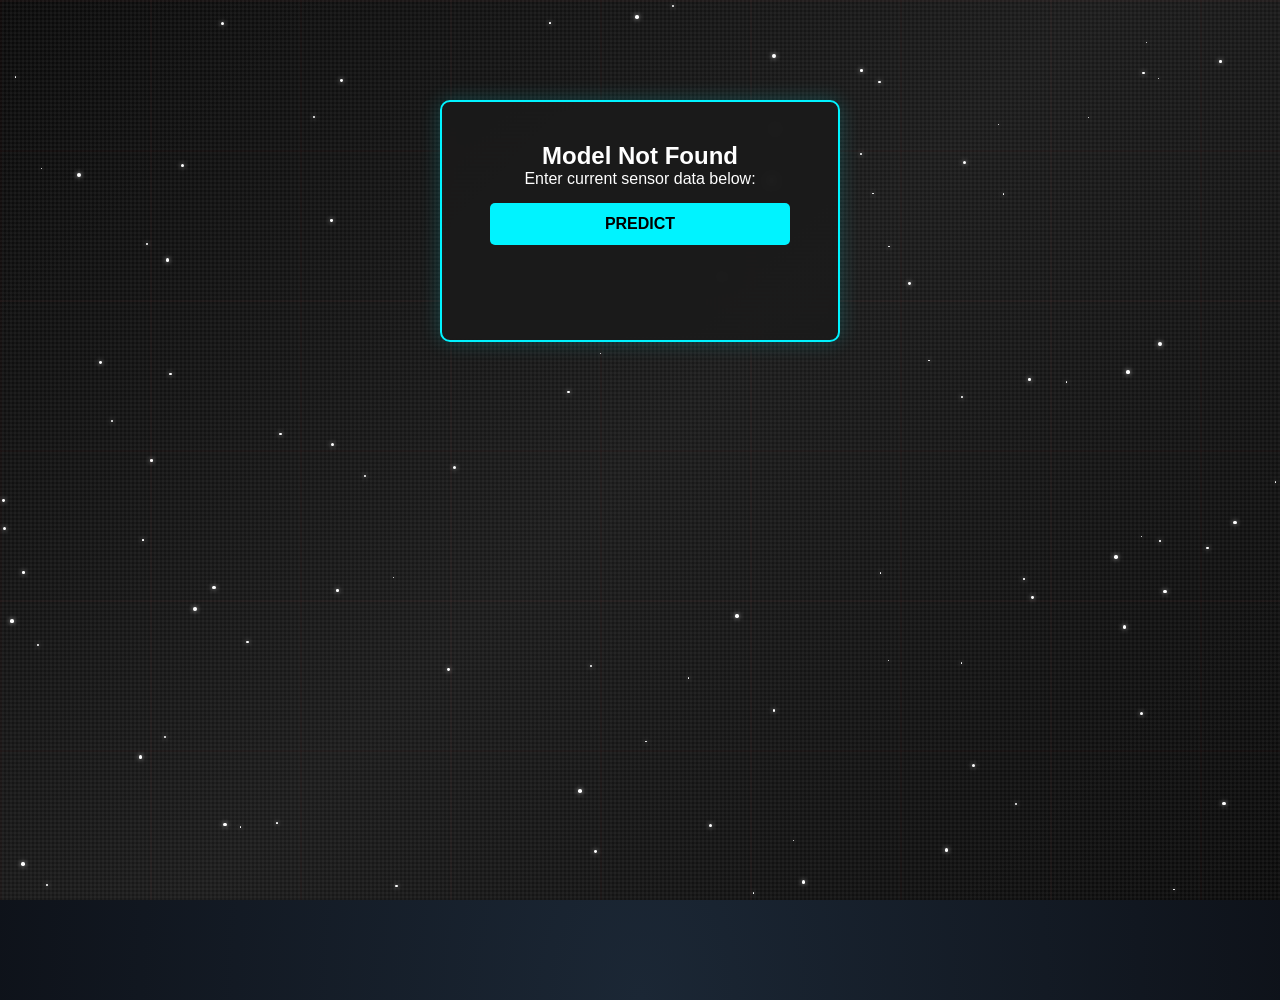
==== commit a4f344bd: "Update prediction.html" ====
--- a/prediction.html
+++ b/prediction.html
@@ -187,7 +187,7 @@
 
                 const answer = await response.json();
                 const prob = answer.probability;
-                const guide = `<div class="guide-text"><b>Risk Guide:</b><br>0-30%: SAFE | 40-60%: MEDIUM | 70-100%: DANGER</div>`;
+                const guide = `<div class="guide-text"><b>Risk Guide:</b><br>0% to 30%: SAFE<br>40% to 60%: MEDIUM<br>70% to 100%: DANGER</div>`;
 
                 // LOGIC RANGES
                if (prob <= 30) {
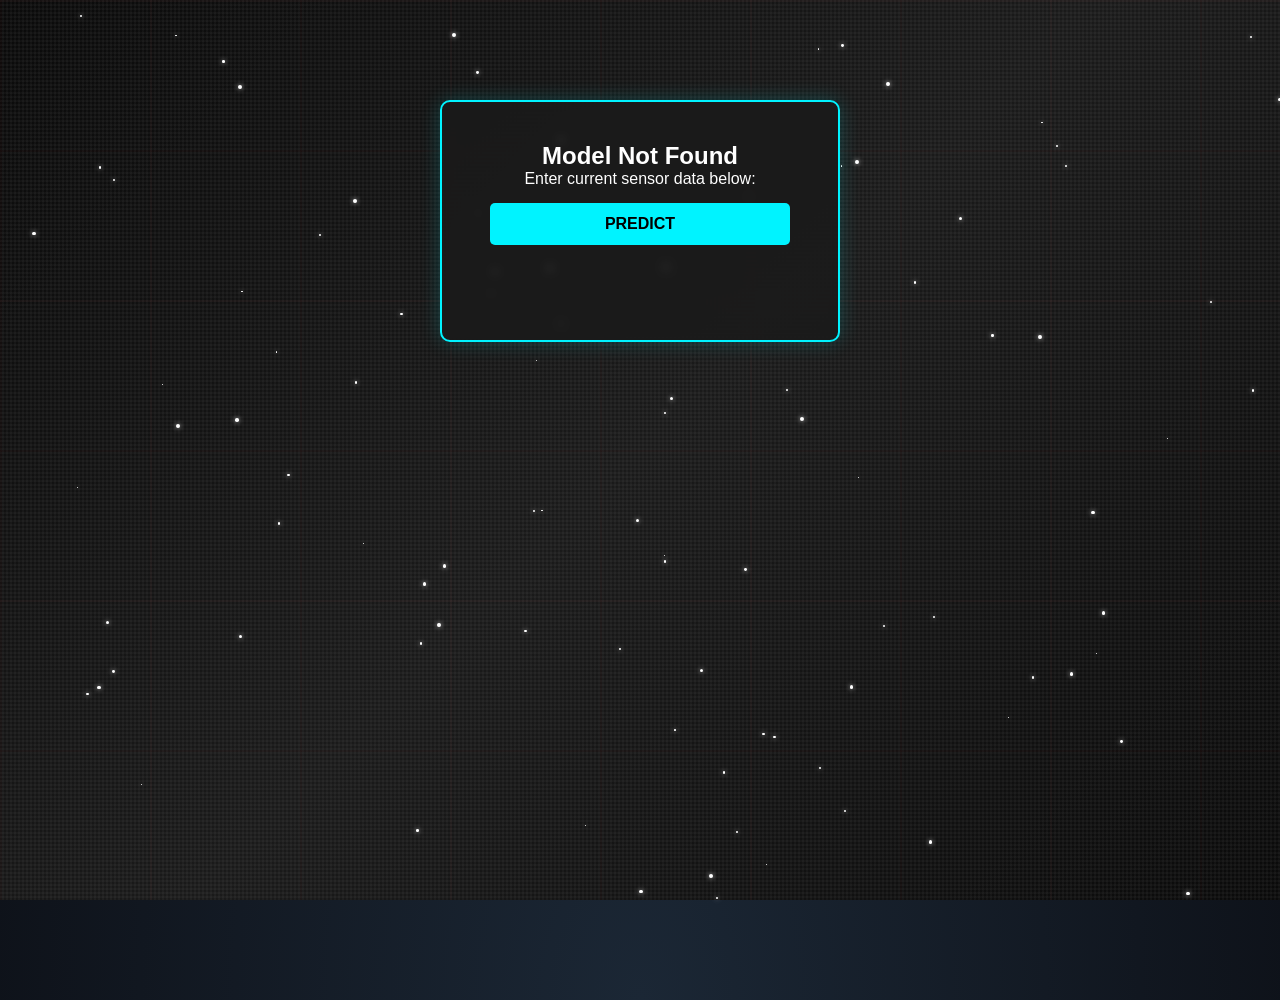
==== commit bf65eeb6: "Update prediction.html" ====
--- a/prediction.html
+++ b/prediction.html
@@ -107,31 +107,26 @@
     </div>
 
     <script>
-        // --- 1. GALAXY GENERATOR ---
+        // --- GALAXY GENERATOR ---
         function createStars() {
             const bg = document.getElementById('galaxy-bg');
-            const starCount = 100; // You can change this to 200 for more stars!
+            const starCount = 100; 
 
             for (let i = 0; i < starCount; i++) {
                 let star = document.createElement('div');
                 star.className = 'star';
-                
-                // Randomize size, position, and speed for natural look
-                let size = Math.random() * 3 + 1; // 1px to 4px
+                let size = Math.random() * 3 + 1;
                 star.style.width = size + 'px';
                 star.style.height = size + 'px';
                 star.style.left = Math.random() * 100 + 'vw';
                 star.style.top = Math.random() * 100 + 'vh';
-                
-                let twinkleDuration = Math.random() * 2 + 1; // 1s to 3s
-                let floatDuration = Math.random() * 20 + 15; // 15s to 35s
+                let twinkleDuration = Math.random() * 2 + 1; 
+                let floatDuration = Math.random() * 20 + 15; 
                 star.style.animationDuration = `${twinkleDuration}s, ${floatDuration}s`;
-                
                 bg.appendChild(star);
             }
         }
 
-        // --- 2. AI CONFIGURATION ---
         const disasterConfig = {
             'landslide': { title: 'Landslide', features: ['Slope Steepness', 'Precipitation Level', 'Terrain Curvature'] },
             'flood': { title: 'Flood', features: ['Monsoon Intensity', 'Drainage Systems Score', 'Siltation Score'] },
@@ -146,9 +141,8 @@
         const urlParams = new URLSearchParams(window.location.search);
         const activeModel = urlParams.get('model');
 
-        // --- 3. ON PAGE LOAD ---
         window.onload = function() {
-            createStars(); // Start the galaxy!
+            createStars(); // Initializes the stars
 
             if (!activeModel || !disasterConfig[activeModel]) {
                 document.getElementById('page-title').innerText = "Model Not Found";
@@ -163,7 +157,6 @@
             document.getElementById('input-container').innerHTML = inputsHTML;
         };
 
-        // --- 4. PREDICTION LOGIC ---
         async function getLivePrediction() {
             const config = disasterConfig[activeModel];
             const resultDiv = document.getElementById('result');
@@ -176,7 +169,7 @@
 
             resultDiv.innerHTML = "Analyzing AI...";
             resultDiv.className = "";
-            resultDiv.style.color = "white";
+            resultDiv.style.color = ""; // FIXED: Removed "white" so your CSS colors can work!
 
             try {
                 const response = await fetch(`https://disaster-ai-1-o9ui.onrender.com/predict/${activeModel}`, {
@@ -189,8 +182,8 @@
                 const prob = answer.probability;
                 const guide = `<div class="guide-text"><b>Risk Guide:</b><br>0% to 30%: SAFE<br>40% to 60%: MEDIUM<br>70% to 100%: DANGER</div>`;
 
-                // LOGIC RANGES
-               if (prob <= 30) {
+                // LOGIC RANGES (Colors will now change!)
+                if (prob <= 30) {
                     resultDiv.innerHTML = `✅🦺 SAFE AREA<br>Risk Level: ${prob}% ${guide}`;
                     resultDiv.className = "safe";
                 } 
@@ -204,6 +197,7 @@
                 }
                 else {
                     resultDiv.innerHTML = `🤔💭 UNCERTAIN<br>Risk Level: ${prob}% ${guide}`;
+                    resultDiv.style.color = "white"; // Keep uncertain text white
                 }
             } catch (error) {
                 resultDiv.innerHTML = "Error: Is the Python Server running?";
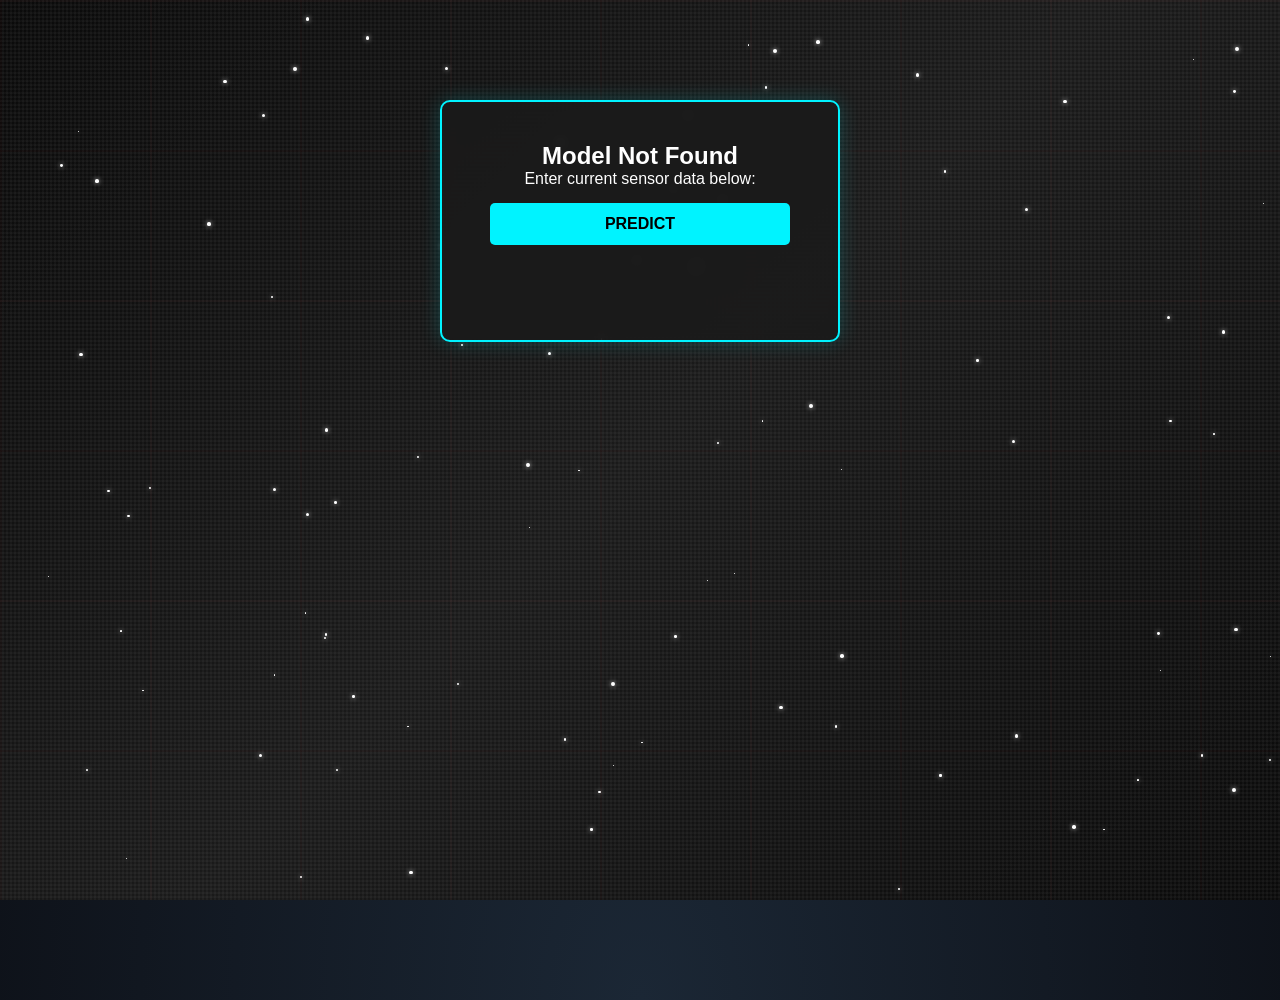
==== commit b9bebb41: "Add files via upload" ====
--- a/prediction.html
+++ b/prediction.html
@@ -206,4 +206,4 @@
         }
     </script>
 </body>
-</html>
+</html>
